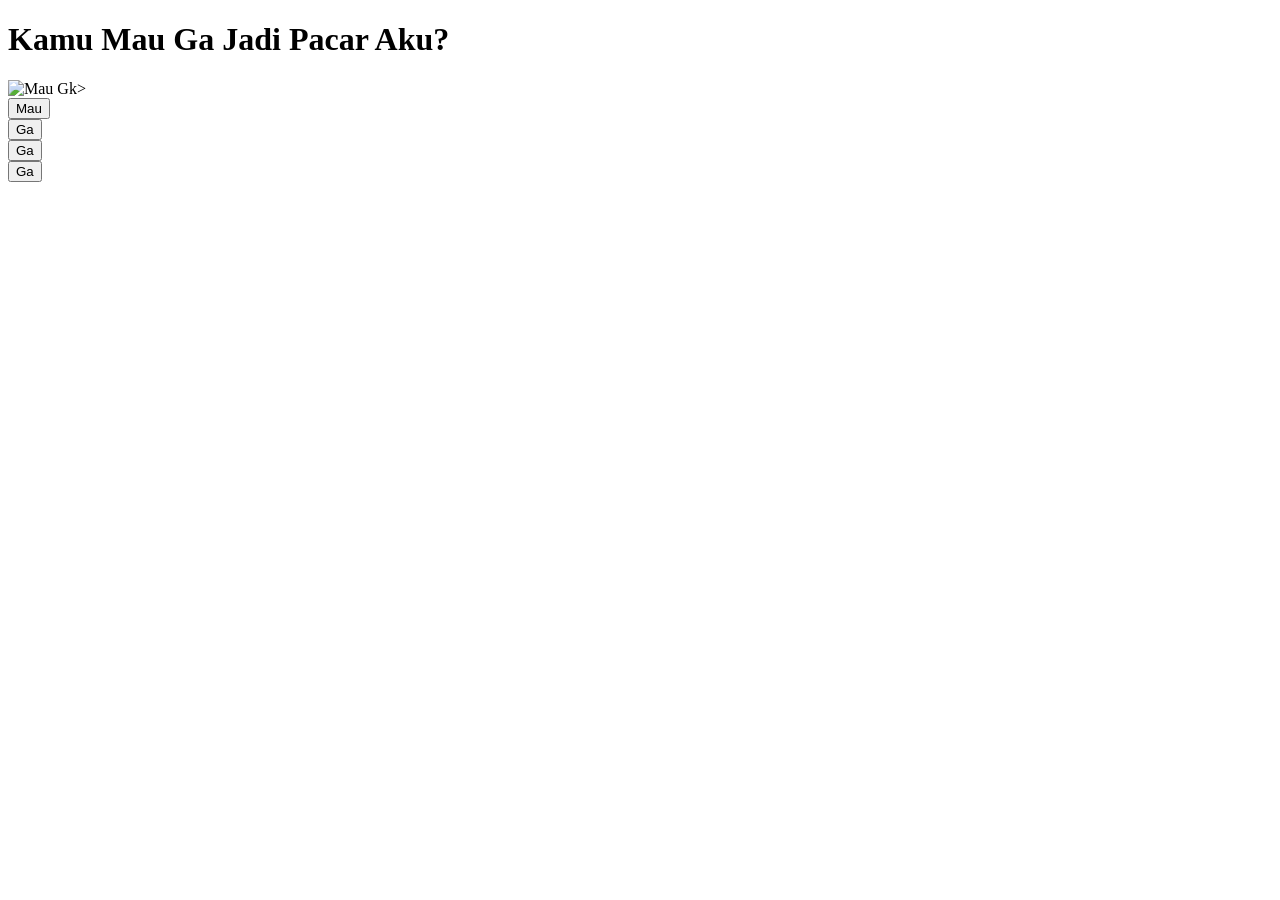
==== tambahmantan/index.html @ c13a73e1 "Create index.html" ====
<!DOCTYPE html>
<html lang="en">
<head>
  <meta charset="UTF-8">
  <meta name="viewport" content="width=device-width, initial-scale=1.0">
  <title>Tambah Mantan</title>
  <link rel="stylesheet" href="pure.css">
  <link rel="stylesheet" href="style.css">
</head>
<body>
  <div id="slide-1">
    <div class="center">
      <h1>Kamu Mau Ga Jadi Pacar Aku?</h1>
      <img src="eung.webp" alt="Mau Gk>">
    </div>
    <div class="pure-g">
      <div class="box pure-u-12-24">
        <div>
          <div class="item">
            <button class="pure-button say-yes">Mau</button>
          </div>
        </div>
      </div>
      <div class="box pure-u-12-24">
        <div>
          <div class="item">
            <button class="pure-button say-no">Ga</button>
          </div>
        </div>
      </div>
      <div class="box pure-u-12-24">
        <div>
          <div class="item">
            <button class="pure-button say-no">Ga</button>
          </div>
        </div>
        </div>
      <div class="box pure-u-12-24">
        <div>
          <div class="item">
            <button class="pure-button say-no">Ga</button>
          </div>
        </div>
      </div>
    </div>
  </div>
  <div id="slide-2" style="display: none;">
    <div class="center">
      <h1>Yeaahh, tapi..</h1>
      <h2>Kita Akan Putus dalam <strong id="putusKita"></strong>.</h2>
      <img src="out.webp" id="keluarSana" alt="Keluar Gih>" style="display: none;">
    </div>
  </div>
  <div id="slide-3" style="display: none;">
    <div class="center">
      <h1>Makasih Ya udah Mau Jadi Mantanku Yang Ke <strong id="jumlahMantan"></strong></h1>
      <img src="bye.webp" id="byebye" alt="Bye Bye>" style="display: none;">
    </div>
  </div>

  <script src="app.js"></script>
</body>
</html>
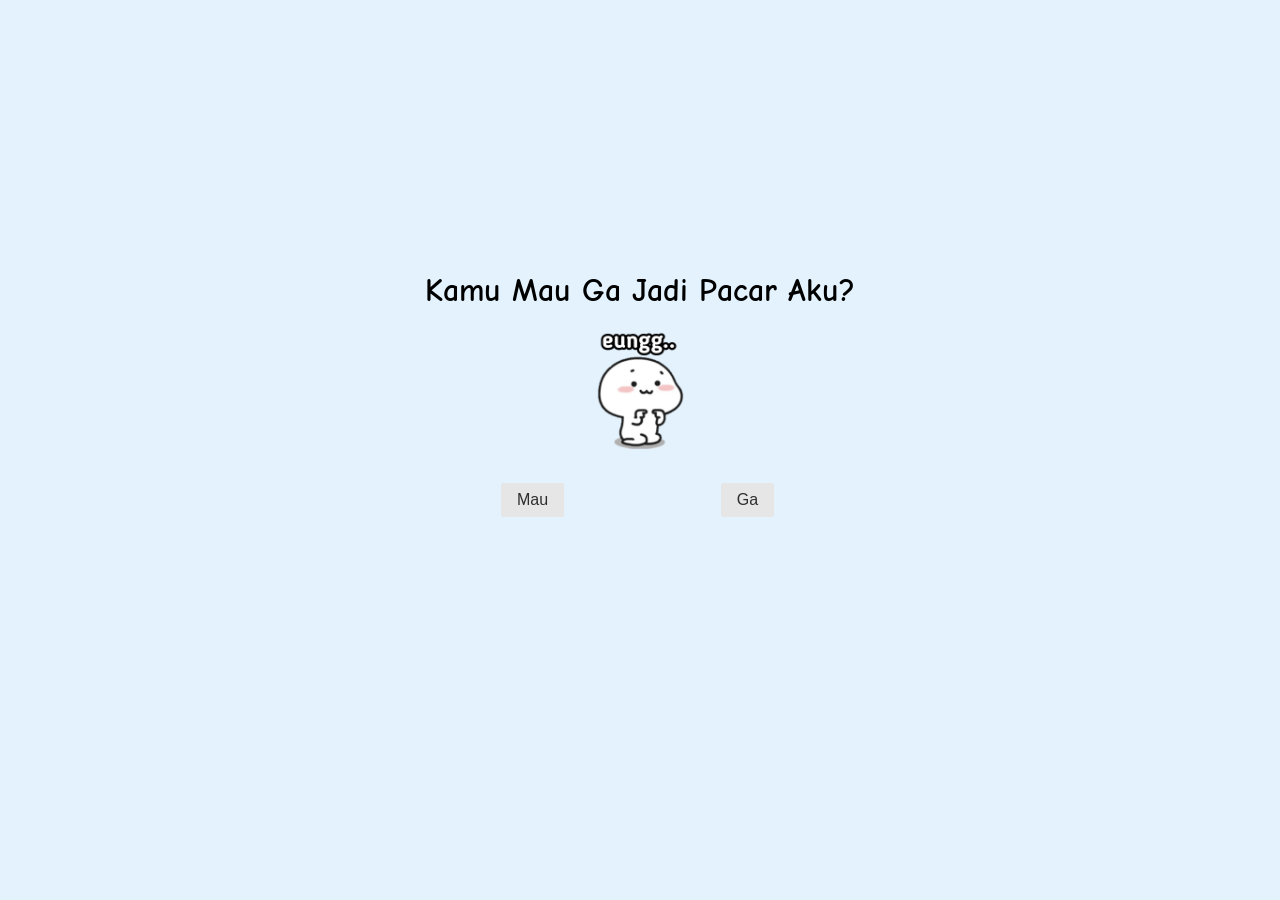
==== commit 14143230: "Add files via upload" ====
--- a/tambahmantan/index.html
+++ b/tambahmantan/index.html
@@ -1,64 +1,64 @@
-
-<!DOCTYPE html>
-<html lang="en">
-<head>
-  <meta charset="UTF-8">
-  <meta name="viewport" content="width=device-width, initial-scale=1.0">
-  <title>Tambah Mantan</title>
-  <link rel="stylesheet" href="pure.css">
-  <link rel="stylesheet" href="style.css">
-</head>
-<body>
-  <div id="slide-1">
-    <div class="center">
-      <h1>Kamu Mau Ga Jadi Pacar Aku?</h1>
-      <img src="eung.webp" alt="Mau Gk>">
-    </div>
-    <div class="pure-g">
-      <div class="box pure-u-12-24">
-        <div>
-          <div class="item">
-            <button class="pure-button say-yes">Mau</button>
-          </div>
-        </div>
-      </div>
-      <div class="box pure-u-12-24">
-        <div>
-          <div class="item">
-            <button class="pure-button say-no">Ga</button>
-          </div>
-        </div>
-      </div>
-      <div class="box pure-u-12-24">
-        <div>
-          <div class="item">
-            <button class="pure-button say-no">Ga</button>
-          </div>
-        </div>
-        </div>
-      <div class="box pure-u-12-24">
-        <div>
-          <div class="item">
-            <button class="pure-button say-no">Ga</button>
-          </div>
-        </div>
-      </div>
-    </div>
-  </div>
-  <div id="slide-2" style="display: none;">
-    <div class="center">
-      <h1>Yeaahh, tapi..</h1>
-      <h2>Kita Akan Putus dalam <strong id="putusKita"></strong>.</h2>
-      <img src="out.webp" id="keluarSana" alt="Keluar Gih>" style="display: none;">
-    </div>
-  </div>
-  <div id="slide-3" style="display: none;">
-    <div class="center">
-      <h1>Makasih Ya udah Mau Jadi Mantanku Yang Ke <strong id="jumlahMantan"></strong></h1>
-      <img src="bye.webp" id="byebye" alt="Bye Bye>" style="display: none;">
-    </div>
-  </div>
-
-  <script src="app.js"></script>
-</body>
-</html>
+
+<!DOCTYPE html>
+<html lang="en">
+<head>
+  <meta charset="UTF-8">
+  <meta name="viewport" content="width=device-width, initial-scale=1.0">
+  <title>Tambah Mantan</title>
+  <link rel="stylesheet" href="pure.css">
+  <link rel="stylesheet" href="style.css">
+</head>
+<body>
+  <div id="slide-1">
+    <div class="center">
+      <h1>Kamu Mau Ga Jadi Pacar Aku?</h1>
+      <img src="eung.webp" alt="Mau Gk>">
+    </div>
+    <div class="pure-g">
+      <div class="box pure-u-12-24">
+        <div>
+          <div class="item">
+            <button class="pure-button say-yes">Mau</button>
+          </div>
+        </div>
+      </div>
+      <div class="box pure-u-12-24">
+        <div>
+          <div class="item">
+            <button class="pure-button say-no">Ga</button>
+          </div>
+        </div>
+      </div>
+      <div class="box pure-u-12-24">
+        <div>
+          <div class="item">
+            <button class="pure-button say-no">Ga</button>
+          </div>
+        </div>
+        </div>
+      <div class="box pure-u-12-24">
+        <div>
+          <div class="item">
+            <button class="pure-button say-no">Ga</button>
+          </div>
+        </div>
+      </div>
+    </div>
+  </div>
+  <div id="slide-2" style="display: none;">
+    <div class="center">
+      <h1>Yeaahh, tapi..</h1>
+      <h2>Kita Akan Putus dalam <strong id="putusKita"></strong>.</h2>
+      <img src="out.webp" id="keluarSana" alt="Keluar Gih>" style="display: none;">
+    </div>
+  </div>
+  <div id="slide-3" style="display: none;">
+    <div class="center">
+      <h1>Makasih Ya udah Mau Jadi Mantanku Yang Ke <strong id="jumlahMantan"></strong></h1>
+      <img src="bye.webp" id="byebye" alt="Bye Bye>" style="display: none;">
+    </div>
+  </div>
+
+  <script src="app.js"></script>
+</body>
+</html>
--- a/tambahmantan/pure.css
+++ b/tambahmantan/pure.css
@@ -0,0 +1,11 @@
+/*!
+Pure v1.0.1
+Copyright 2013 Yahoo!
+Licensed under the BSD License.
+https://github.com/pure-css/pure/blob/master/LICENSE.md
+*/
+/*!
+normalize.css v^3.0 | MIT License | git.io/normalize
+Copyright (c) Nicolas Gallagher and Jonathan Neal
+*/
+/*! normalize.css v3.0.3 | MIT License | github.com/necolas/normalize.css */html{font-family:sans-serif;-ms-text-size-adjust:100%;-webkit-text-size-adjust:100%}body{margin:0}article,aside,details,figcaption,figure,footer,header,hgroup,main,menu,nav,section,summary{display:block}audio,canvas,progress,video{display:inline-block;vertical-align:baseline}audio:not([controls]){display:none;height:0}[hidden],template{display:none}a{background-color:transparent}a:active,a:hover{outline:0}abbr[title]{border-bottom:1px dotted}b,strong{font-weight:700}dfn{font-style:italic}h1{font-size:2em;margin:.67em 0}mark{background:#ff0;color:#000}small{font-size:80%}sub,sup{font-size:75%;line-height:0;position:relative;vertical-align:baseline}sup{top:-.5em}sub{bottom:-.25em}img{border:0}svg:not(:root){overflow:hidden}figure{margin:1em 40px}hr{-webkit-box-sizing:content-box;box-sizing:content-box;height:0}pre{overflow:auto}code,kbd,pre,samp{font-family:monospace,monospace;font-size:1em}button,input,optgroup,select,textarea{color:inherit;font:inherit;margin:0}button{overflow:visible}button,select{text-transform:none}button,html input[type=button],input[type=reset],input[type=submit]{-webkit-appearance:button;cursor:pointer}button[disabled],html input[disabled]{cursor:default}button::-moz-focus-inner,input::-moz-focus-inner{border:0;padding:0}input{line-height:normal}input[type=checkbox],input[type=radio]{-webkit-box-sizing:border-box;box-sizing:border-box;padding:0}input[type=number]::-webkit-inner-spin-button,input[type=number]::-webkit-outer-spin-button{height:auto}input[type=search]{-webkit-appearance:textfield;-webkit-box-sizing:content-box;box-sizing:content-box}input[type=search]::-webkit-search-cancel-button,input[type=search]::-webkit-search-decoration{-webkit-appearance:none}fieldset{border:1px solid silver;margin:0 2px;padding:.35em .625em .75em}legend{border:0;padding:0}textarea{overflow:auto}optgroup{font-weight:700}table{border-collapse:collapse;border-spacing:0}td,th{padding:0}.hidden,[hidden]{display:none!important}.pure-img{max-width:100%;height:auto;display:block}.pure-g{letter-spacing:-.31em;text-rendering:optimizespeed;font-family:FreeSans,Arimo,"Droid Sans",Helvetica,Arial,sans-serif;display:-webkit-box;display:-webkit-flex;display:-ms-flexbox;display:flex;-webkit-box-orient:horizontal;-webkit-box-direction:normal;-webkit-flex-flow:row wrap;-ms-flex-flow:row wrap;flex-flow:row wrap;-webkit-align-content:flex-start;-ms-flex-line-pack:start;align-content:flex-start}@media all and (-ms-high-contrast:none),(-ms-high-contrast:active){table .pure-g{display:block}}.opera-only :-o-prefocus,.pure-g{word-spacing:-.43em}.pure-u{display:inline-block;zoom:1;letter-spacing:normal;word-spacing:normal;vertical-align:top;text-rendering:auto}.pure-g [class*=pure-u]{font-family:sans-serif}.pure-u-1,.pure-u-1-1,.pure-u-1-12,.pure-u-1-2,.pure-u-1-24,.pure-u-1-3,.pure-u-1-4,.pure-u-1-5,.pure-u-1-6,.pure-u-1-8,.pure-u-10-24,.pure-u-11-12,.pure-u-11-24,.pure-u-12-24,.pure-u-13-24,.pure-u-14-24,.pure-u-15-24,.pure-u-16-24,.pure-u-17-24,.pure-u-18-24,.pure-u-19-24,.pure-u-2-24,.pure-u-2-3,.pure-u-2-5,.pure-u-20-24,.pure-u-21-24,.pure-u-22-24,.pure-u-23-24,.pure-u-24-24,.pure-u-3-24,.pure-u-3-4,.pure-u-3-5,.pure-u-3-8,.pure-u-4-24,.pure-u-4-5,.pure-u-5-12,.pure-u-5-24,.pure-u-5-5,.pure-u-5-6,.pure-u-5-8,.pure-u-6-24,.pure-u-7-12,.pure-u-7-24,.pure-u-7-8,.pure-u-8-24,.pure-u-9-24{display:inline-block;zoom:1;letter-spacing:normal;word-spacing:normal;vertical-align:top;text-rendering:auto}.pure-u-1-24{width:4.1667%}.pure-u-1-12,.pure-u-2-24{width:8.3333%}.pure-u-1-8,.pure-u-3-24{width:12.5%}.pure-u-1-6,.pure-u-4-24{width:16.6667%}.pure-u-1-5{width:20%}.pure-u-5-24{width:20.8333%}.pure-u-1-4,.pure-u-6-24{width:25%}.pure-u-7-24{width:29.1667%}.pure-u-1-3,.pure-u-8-24{width:33.3333%}.pure-u-3-8,.pure-u-9-24{width:37.5%}.pure-u-2-5{width:40%}.pure-u-10-24,.pure-u-5-12{width:41.6667%}.pure-u-11-24{width:45.8333%}.pure-u-1-2,.pure-u-12-24{width:50%}.pure-u-13-24{width:54.1667%}.pure-u-14-24,.pure-u-7-12{width:58.3333%}.pure-u-3-5{width:60%}.pure-u-15-24,.pure-u-5-8{width:62.5%}.pure-u-16-24,.pure-u-2-3{width:66.6667%}.pure-u-17-24{width:70.8333%}.pure-u-18-24,.pure-u-3-4{width:75%}.pure-u-19-24{width:79.1667%}.pure-u-4-5{width:80%}.pure-u-20-24,.pure-u-5-6{width:83.3333%}.pure-u-21-24,.pure-u-7-8{width:87.5%}.pure-u-11-12,.pure-u-22-24{width:91.6667%}.pure-u-23-24{width:95.8333%}.pure-u-1,.pure-u-1-1,.pure-u-24-24,.pure-u-5-5{width:100%}.pure-button{display:inline-block;zoom:1;line-height:normal;white-space:nowrap;vertical-align:middle;text-align:center;cursor:pointer;-webkit-user-drag:none;-webkit-user-select:none;-moz-user-select:none;-ms-user-select:none;user-select:none;-webkit-box-sizing:border-box;box-sizing:border-box}.pure-button::-moz-focus-inner{padding:0;border:0}.pure-button-group{letter-spacing:-.31em;text-rendering:optimizespeed}.opera-only :-o-prefocus,.pure-button-group{word-spacing:-.43em}.pure-button-group .pure-button{letter-spacing:normal;word-spacing:normal;vertical-align:top;text-rendering:auto}.pure-button{font-family:inherit;font-size:100%;padding:.5em 1em;color:#444;color:rgba(0,0,0,.8);border:1px solid #999;border:none transparent;background-color:#e6e6e6;text-decoration:none;border-radius:2px}.pure-button-hover,.pure-button:focus,.pure-button:hover{background-image:-webkit-gradient(linear,left top,left bottom,from(transparent),color-stop(40%,rgba(0,0,0,.05)),to(rgba(0,0,0,.1)));background-image:-webkit-linear-gradient(transparent,rgba(0,0,0,.05) 40%,rgba(0,0,0,.1));background-image:linear-gradient(transparent,rgba(0,0,0,.05) 40%,rgba(0,0,0,.1))}.pure-button:focus{outline:0}.pure-button-active,.pure-button:active{-webkit-box-shadow:0 0 0 1px rgba(0,0,0,.15) inset,0 0 6px rgba(0,0,0,.2) inset;box-shadow:0 0 0 1px rgba(0,0,0,.15) inset,0 0 6px rgba(0,0,0,.2) inset;border-color:#000}.pure-button-disabled,.pure-button-disabled:active,.pure-button-disabled:focus,.pure-button-disabled:hover,.pure-button[disabled]{border:none;background-image:none;opacity:.4;cursor:not-allowed;-webkit-box-shadow:none;box-shadow:none;pointer-events:none}.pure-button-hidden{display:none}.pure-button-primary,.pure-button-selected,a.pure-button-primary,a.pure-button-selected{background-color:#0078e7;color:#fff}.pure-button-group .pure-button{margin:0;border-radius:0;border-right:1px solid #111;border-right:1px solid rgba(0,0,0,.2)}.pure-button-group .pure-button:first-child{border-top-left-radius:2px;border-bottom-left-radius:2px}.pure-button-group .pure-button:last-child{border-top-right-radius:2px;border-bottom-right-radius:2px;border-right:none}.pure-form input[type=color],.pure-form input[type=date],.pure-form input[type=datetime-local],.pure-form input[type=datetime],.pure-form input[type=email],.pure-form input[type=month],.pure-form input[type=number],.pure-form input[type=password],.pure-form input[type=search],.pure-form input[type=tel],.pure-form input[type=text],.pure-form input[type=time],.pure-form input[type=url],.pure-form input[type=week],.pure-form select,.pure-form textarea{padding:.5em .6em;display:inline-block;border:1px solid #ccc;-webkit-box-shadow:inset 0 1px 3px #ddd;box-shadow:inset 0 1px 3px #ddd;border-radius:4px;vertical-align:middle;-webkit-box-sizing:border-box;box-sizing:border-box}.pure-form input:not([type]){padding:.5em .6em;display:inline-block;border:1px solid #ccc;-webkit-box-shadow:inset 0 1px 3px #ddd;box-shadow:inset 0 1px 3px #ddd;border-radius:4px;-webkit-box-sizing:border-box;box-sizing:border-box}.pure-form input[type=color]{padding:.2em .5em}.pure-form input[type=color]:focus,.pure-form input[type=date]:focus,.pure-form input[type=datetime-local]:focus,.pure-form input[type=datetime]:focus,.pure-form input[type=email]:focus,.pure-form input[type=month]:focus,.pure-form input[type=number]:focus,.pure-form input[type=password]:focus,.pure-form input[type=search]:focus,.pure-form input[type=tel]:focus,.pure-form input[type=text]:focus,.pure-form input[type=time]:focus,.pure-form input[type=url]:focus,.pure-form input[type=week]:focus,.pure-form select:focus,.pure-form textarea:focus{outline:0;border-color:#129fea}.pure-form input:not([type]):focus{outline:0;border-color:#129fea}.pure-form input[type=checkbox]:focus,.pure-form input[type=file]:focus,.pure-form input[type=radio]:focus{outline:thin solid #129fea;outline:1px auto #129fea}.pure-form .pure-checkbox,.pure-form .pure-radio{margin:.5em 0;display:block}.pure-form input[type=color][disabled],.pure-form input[type=date][disabled],.pure-form input[type=datetime-local][disabled],.pure-form input[type=datetime][disabled],.pure-form input[type=email][disabled],.pure-form input[type=month][disabled],.pure-form input[type=number][disabled],.pure-form input[type=password][disabled],.pure-form input[type=search][disabled],.pure-form input[type=tel][disabled],.pure-form input[type=text][disabled],.pure-form input[type=time][disabled],.pure-form input[type=url][disabled],.pure-form input[type=week][disabled],.pure-form select[disabled],.pure-form textarea[disabled]{cursor:not-allowed;background-color:#eaeded;color:#cad2d3}.pure-form input:not([type])[disabled]{cursor:not-allowed;background-color:#eaeded;color:#cad2d3}.pure-form input[readonly],.pure-form select[readonly],.pure-form textarea[readonly]{background-color:#eee;color:#777;border-color:#ccc}.pure-form input:focus:invalid,.pure-form select:focus:invalid,.pure-form textarea:focus:invalid{color:#b94a48;border-color:#e9322d}.pure-form input[type=checkbox]:focus:invalid:focus,.pure-form input[type=file]:focus:invalid:focus,.pure-form input[type=radio]:focus:invalid:focus{outline-color:#e9322d}.pure-form select{height:2.25em;border:1px solid #ccc;background-color:#fff}.pure-form select[multiple]{height:auto}.pure-form label{margin:.5em 0 .2em}.pure-form fieldset{margin:0;padding:.35em 0 .75em;border:0}.pure-form legend{display:block;width:100%;padding:.3em 0;margin-bottom:.3em;color:#333;border-bottom:1px solid #e5e5e5}.pure-form-stacked input[type=color],.pure-form-stacked input[type=date],.pure-form-stacked input[type=datetime-local],.pure-form-stacked input[type=datetime],.pure-form-stacked input[type=email],.pure-form-stacked input[type=file],.pure-form-stacked input[type=month],.pure-form-stacked input[type=number],.pure-form-stacked input[type=password],.pure-form-stacked input[type=search],.pure-form-stacked input[type=tel],.pure-form-stacked input[type=text],.pure-form-stacked input[type=time],.pure-form-stacked input[type=url],.pure-form-stacked input[type=week],.pure-form-stacked label,.pure-form-stacked select,.pure-form-stacked textarea{display:block;margin:.25em 0}.pure-form-stacked input:not([type]){display:block;margin:.25em 0}.pure-form-aligned .pure-help-inline,.pure-form-aligned input,.pure-form-aligned select,.pure-form-aligned textarea,.pure-form-message-inline{display:inline-block;vertical-align:middle}.pure-form-aligned textarea{vertical-align:top}.pure-form-aligned .pure-control-group{margin-bottom:.5em}.pure-form-aligned .pure-control-group label{text-align:right;display:inline-block;vertical-align:middle;width:10em;margin:0 1em 0 0}.pure-form-aligned .pure-controls{margin:1.5em 0 0 11em}.pure-form .pure-input-rounded,.pure-form input.pure-input-rounded{border-radius:2em;padding:.5em 1em}.pure-form .pure-group fieldset{margin-bottom:10px}.pure-form .pure-group input,.pure-form .pure-group textarea{display:block;padding:10px;margin:0 0 -1px;border-radius:0;position:relative;top:-1px}.pure-form .pure-group input:focus,.pure-form .pure-group textarea:focus{z-index:3}.pure-form .pure-group input:first-child,.pure-form .pure-group textarea:first-child{top:1px;border-radius:4px 4px 0 0;margin:0}.pure-form .pure-group input:first-child:last-child,.pure-form .pure-group textarea:first-child:last-child{top:1px;border-radius:4px;margin:0}.pure-form .pure-group input:last-child,.pure-form .pure-group textarea:last-child{top:-2px;border-radius:0 0 4px 4px;margin:0}.pure-form .pure-group button{margin:.35em 0}.pure-form .pure-input-1{width:100%}.pure-form .pure-input-3-4{width:75%}.pure-form .pure-input-2-3{width:66%}.pure-form .pure-input-1-2{width:50%}.pure-form .pure-input-1-3{width:33%}.pure-form .pure-input-1-4{width:25%}.pure-form .pure-help-inline,.pure-form-message-inline{display:inline-block;padding-left:.3em;color:#666;vertical-align:middle;font-size:.875em}.pure-form-message{display:block;color:#666;font-size:.875em}@media only screen and (max-width :480px){.pure-form button[type=submit]{margin:.7em 0 0}.pure-form input:not([type]),.pure-form input[type=color],.pure-form input[type=date],.pure-form input[type=datetime-local],.pure-form input[type=datetime],.pure-form input[type=email],.pure-form input[type=month],.pure-form input[type=number],.pure-form input[type=password],.pure-form input[type=search],.pure-form input[type=tel],.pure-form input[type=text],.pure-form input[type=time],.pure-form input[type=url],.pure-form input[type=week],.pure-form label{margin-bottom:.3em;display:block}.pure-group input:not([type]),.pure-group input[type=color],.pure-group input[type=date],.pure-group input[type=datetime-local],.pure-group input[type=datetime],.pure-group input[type=email],.pure-group input[type=month],.pure-group input[type=number],.pure-group input[type=password],.pure-group input[type=search],.pure-group input[type=tel],.pure-group input[type=text],.pure-group input[type=time],.pure-group input[type=url],.pure-group input[type=week]{margin-bottom:0}.pure-form-aligned .pure-control-group label{margin-bottom:.3em;text-align:left;display:block;width:100%}.pure-form-aligned .pure-controls{margin:1.5em 0 0 0}.pure-form .pure-help-inline,.pure-form-message,.pure-form-message-inline{display:block;font-size:.75em;padding:.2em 0 .8em}}.pure-menu{-webkit-box-sizing:border-box;box-sizing:border-box}.pure-menu-fixed{position:fixed;left:0;top:0;z-index:3}.pure-menu-item,.pure-menu-list{position:relative}.pure-menu-list{list-style:none;margin:0;padding:0}.pure-menu-item{padding:0;margin:0;height:100%}.pure-menu-heading,.pure-menu-link{display:block;text-decoration:none;white-space:nowrap}.pure-menu-horizontal{width:100%;white-space:nowrap}.pure-menu-horizontal .pure-menu-list{display:inline-block}.pure-menu-horizontal .pure-menu-heading,.pure-menu-horizontal .pure-menu-item,.pure-menu-horizontal .pure-menu-separator{display:inline-block;zoom:1;vertical-align:middle}.pure-menu-item .pure-menu-item{display:block}.pure-menu-children{display:none;position:absolute;left:100%;top:0;margin:0;padding:0;z-index:3}.pure-menu-horizontal .pure-menu-children{left:0;top:auto;width:inherit}.pure-menu-active>.pure-menu-children,.pure-menu-allow-hover:hover>.pure-menu-children{display:block;position:absolute}.pure-menu-has-children>.pure-menu-link:after{padding-left:.5em;content:"\25B8";font-size:small}.pure-menu-horizontal .pure-menu-has-children>.pure-menu-link:after{content:"\25BE"}.pure-menu-scrollable{overflow-y:scroll;overflow-x:hidden}.pure-menu-scrollable .pure-menu-list{display:block}.pure-menu-horizontal.pure-menu-scrollable .pure-menu-list{display:inline-block}.pure-menu-horizontal.pure-menu-scrollable{white-space:nowrap;overflow-y:hidden;overflow-x:auto;-webkit-overflow-scrolling:touch;padding:.5em 0}.pure-menu-horizontal .pure-menu-children .pure-menu-separator,.pure-menu-separator{background-color:#ccc;height:1px;margin:.3em 0}.pure-menu-horizontal .pure-menu-separator{width:1px;height:1.3em;margin:0 .3em}.pure-menu-horizontal .pure-menu-children .pure-menu-separator{display:block;width:auto}.pure-menu-heading{text-transform:uppercase;color:#565d64}.pure-menu-link{color:#777}.pure-menu-children{background-color:#fff}.pure-menu-disabled,.pure-menu-heading,.pure-menu-link{padding:.5em 1em}.pure-menu-disabled{opacity:.5}.pure-menu-disabled .pure-menu-link:hover{background-color:transparent}.pure-menu-active>.pure-menu-link,.pure-menu-link:focus,.pure-menu-link:hover{background-color:#eee}.pure-menu-selected>.pure-menu-link,.pure-menu-selected>.pure-menu-link:visited{color:#000}.pure-table{border-collapse:collapse;border-spacing:0;empty-cells:show;border:1px solid #cbcbcb}.pure-table caption{color:#000;font:italic 85%/1 arial,sans-serif;padding:1em 0;text-align:center}.pure-table td,.pure-table th{border-left:1px solid #cbcbcb;border-width:0 0 0 1px;font-size:inherit;margin:0;overflow:visible;padding:.5em 1em}.pure-table thead{background-color:#e0e0e0;color:#000;text-align:left;vertical-align:bottom}.pure-table td{background-color:transparent}.pure-table-odd td{background-color:#f2f2f2}.pure-table-striped tr:nth-child(2n-1) td{background-color:#f2f2f2}.pure-table-bordered td{border-bottom:1px solid #cbcbcb}.pure-table-bordered tbody>tr:last-child>td{border-bottom-width:0}.pure-table-horizontal td,.pure-table-horizontal th{border-width:0 0 1px 0;border-bottom:1px solid #cbcbcb}.pure-table-horizontal tbody>tr:last-child>td{border-bottom-width:0}
--- a/tambahmantan/style.css
+++ b/tambahmantan/style.css
@@ -0,0 +1,31 @@
+@import url('https://fonts.googleapis.com/css?family=Comic+Neue&display=swap');
+
+body {
+  font-family: 'Comic Neue', cursive;
+  min-height: 100vh;
+  display: grid;
+  justify-items: center;
+  align-items: center;
+  margin: 0;
+  padding: 0;
+  background: #e3f2fd;
+}
+
+.box div{
+  height: 100px;
+  display: grid;
+  justify-items: center;
+  align-items: center;
+  cursor: pointer;
+}
+
+img {
+  width: 120px;
+  object-fit: cover;
+}
+
+.center {
+  display: grid;
+  align-self: center;
+  justify-items: center;
+}
